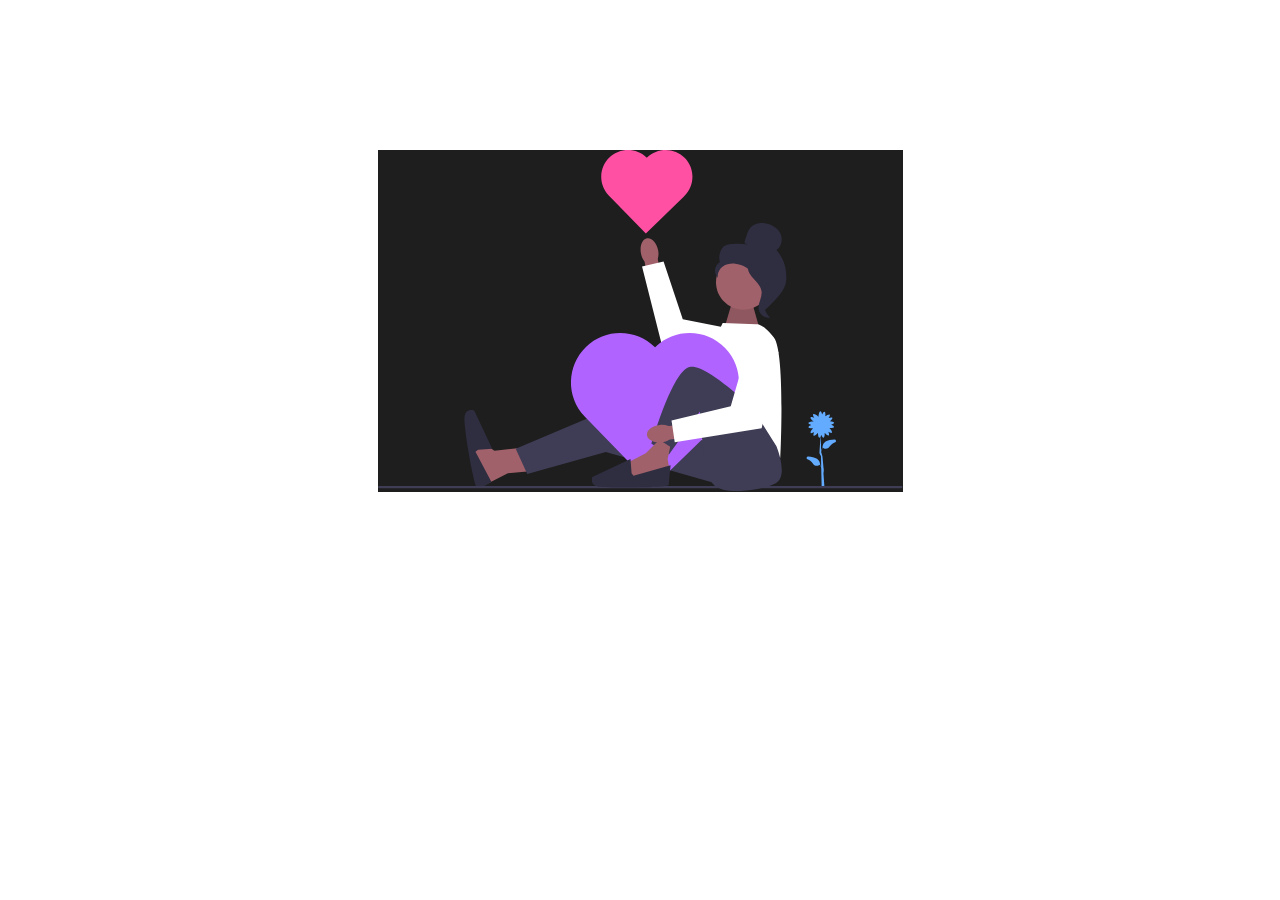
==== index.html @ 5d36877b "Add files via upload" ====
<!DOCTYPE html>
<html lang="en">
<head>
    <meta charset="UTF-8">
    <meta http-equiv="X-UA-Compatible" content="IE=edge">
    <meta name="viewport" content="width=, initial-scale=1.0">
    <title>Hi</title>
    <link href="stylesheet.css" rel="stylesheet">
</head>
<body>
    <svg width="525" height="342" viewBox="0 0 525 342" fill="none" xmlns="http://www.w3.org/2000/svg">
        <rect width="525" height="342" fill="#1E1E1E"/>
        <g clip-path="url(#clip0_0_1)">
        <path d="M146.064 297.497L116.445 300.716L102.28 291.058L94.0792 300.716L98.0154 321.096L102.523 337.193L129.853 323.313L151.859 321.321L146.064 297.497Z" fill="#A0616A"/>
        <path d="M296.088 263.371L224.617 262.084L137.693 298.785L149.283 323.896L227.836 302.004L349.53 336.774L332.789 254.357L296.088 263.371Z" fill="#3F3D56"/>
        <path d="M100.053 299.844L114.258 298.739L96.1899 260.568C96.1899 260.568 87.8194 257.612 86.5317 266.816C85.2439 276.021 96.2278 338.344 99.4472 338.344C102.667 338.344 113.469 332.042 113.469 332.042L97.4776 301.776L100.053 299.844H100.053Z" fill="#2F2E41"/>
        <path d="M456.349 289.393C454.92 289.546 453.36 289.777 451.7 290.115C444.665 291.548 444.519 296.325 444.581 297.42L444.533 297.39C443.826 298.525 443.383 299.673 443.115 300.757L442.793 286.116C443.001 285.682 443.191 285.189 443.349 284.685C443.875 286.306 444.739 287.838 445.483 287.737C446.45 287.605 446.872 284.758 446.692 282.734C447.922 284.319 449.993 286.014 450.774 285.491C451.398 285.074 451.028 283.354 450.347 281.792C451.767 282.647 453.34 283.209 453.828 282.666C454.494 281.925 452.898 279.395 451.426 277.983C453.396 278.167 455.901 277.853 456.066 276.956C456.201 276.218 454.71 275.286 453.114 274.686C454.717 274.263 456.216 273.526 456.166 272.798C456.107 271.932 453.882 271.352 451.962 271.264C453.41 270.131 454.741 268.565 454.334 267.857C453.96 267.205 452.219 267.458 450.613 268.031C451.564 266.673 452.232 265.142 451.723 264.618C451.089 263.965 448.84 265.092 447.305 266.337C447.604 264.397 447.453 261.949 446.583 261.727C445.855 261.542 444.823 262.966 444.116 264.518C443.804 262.889 443.171 261.344 442.44 261.344C441.4 261.344 440.557 264.48 440.557 266.524C440.557 266.639 440.56 266.748 440.565 266.852C440.461 266.731 440.341 266.604 440.205 266.472C438.739 265.048 435.901 263.468 435.176 264.214C434.667 264.738 435.335 266.269 436.286 267.628C434.68 267.054 432.94 266.802 432.566 267.453C432.063 268.328 434.212 270.512 435.958 271.572C435.853 271.559 435.743 271.548 435.625 271.54C433.587 271.401 430.4 272.029 430.329 273.067C430.279 273.796 431.778 274.532 433.382 274.955C431.786 275.555 430.294 276.487 430.43 277.226C430.594 278.122 433.099 278.436 435.069 278.252C433.598 279.664 432.002 282.194 432.668 282.935C433.156 283.478 434.729 282.916 436.149 282.061C435.467 283.624 435.097 285.343 435.721 285.76C436.546 286.312 438.809 284.391 440.002 282.739C439.88 284.761 440.364 287.538 441.324 287.648C441.725 287.694 442.151 287.266 442.534 286.606L441.447 302.344C441.193 304.176 442.819 305.372 442.964 306.127L443.199 316.784C442.934 316.025 442.577 315.249 442.097 314.478L442.049 314.508C442.111 313.412 441.965 308.635 434.93 307.203C433.27 306.865 431.711 306.634 430.281 306.48C428.593 306.299 427.935 308.609 429.459 309.355C431.667 310.436 433.744 311.798 434.827 313.41C437.595 317.533 441.42 315.15 441.963 314.78C442.571 315.791 442.969 316.809 443.22 317.778L443.345 323.438C443.315 323.572 443.293 323.647 443.292 323.652L443.35 323.67L443.651 337.366L446.447 337.344L445.447 323.344C445.615 322.588 446.132 320.016 445.447 317.344L444.447 306.344C444.504 306.633 444.445 306.335 444.447 306.344L443.143 302.021C443.333 300.684 443.773 299.18 444.667 297.692C445.211 298.062 449.035 300.445 451.803 296.323C452.886 294.71 454.963 293.348 457.171 292.268C458.696 291.521 458.037 289.211 456.349 289.393ZM443.578 321.798L443.525 319.403C443.632 320.309 443.626 321.126 443.578 321.798Z" fill="#63ABFF"/>
        <path d="M0 337.107C0 337.767 0.53003 338.297 1.19006 338.297H523.48C524.14 338.297 524.67 337.767 524.67 337.107C524.67 336.447 524.14 335.917 523.48 335.917H1.19006C0.53003 335.917 0 336.447 0 337.107Z" fill="#3F3D56"/>
        <path d="M346.553 177.511L353.636 153.687L374.24 153.043L382.61 182.662L346.553 177.511Z" fill="#A0616A"/>
        <path opacity="0.1" d="M346.553 177.511L353.636 153.687L374.24 153.043L382.61 182.662L346.553 177.511Z" fill="black"/>
        <path d="M378.182 174.194L344.7 172.906L334.319 194.251L318.301 288.805L402.328 307.799C402.328 307.799 407.479 202.203 395.889 187.394C384.299 172.584 378.182 174.194 378.182 174.194V174.194Z" fill="white"/>
        <path d="M280.123 100.149C278.727 92.6951 273.75 87.3736 269.006 88.2626C264.263 89.1516 261.551 95.9137 262.948 103.37C263.465 106.356 264.69 109.175 266.52 111.59L272.832 143.096L285.285 140.568L279.768 109.107C280.6 106.192 280.722 103.12 280.123 100.149V100.149Z" fill="#A0616A"/>
        <path d="M373.167 182.774L304.788 169.299L285.572 111.503L264.039 116.596L285.641 201.977L363.042 212.161L373.167 182.774Z" fill="white"/>
        <path d="M269.028 7.56667C268.961 7.63185 268.899 7.70042 268.833 7.76614C258.478 -2.5091 241.802 -2.5995 231.336 7.56279C220.833 17.7652 220.479 34.5135 230.54 45.1517L230.533 45.158L230.784 45.416L267.834 83.5638L306.24 46.263L306.133 46.1531C306.197 46.0916 306.264 46.0347 306.328 45.9723C316.934 35.6721 317.181 18.7247 306.881 8.11918C296.581 -2.48624 279.633 -2.7336 269.028 7.56667V7.56667Z" fill="#FF50A4"/>
        <path d="M277.367 196.936C277.243 197.056 277.129 197.182 277.007 197.303C257.936 178.379 227.222 178.212 207.947 196.929C188.604 215.719 187.95 246.566 206.48 266.159L206.468 266.17L206.93 266.646L275.167 336.905L345.902 268.206L345.705 268.003C345.824 267.89 345.947 267.785 346.065 267.67C365.598 248.699 366.054 217.486 347.083 197.954C328.112 178.421 296.899 177.965 277.367 196.936Z" fill="#B163FF"/>
        <path d="M398.464 296.209C398.464 296.209 411.342 326.472 397.177 333.554C383.011 340.637 344.211 346.432 334.637 333.554C325.062 320.677 321.843 261.44 321.843 261.44L290.937 304.58L273.552 293.634C273.552 293.634 294.156 220.875 311.541 217.012C328.925 213.149 375.285 259.508 375.285 259.508L398.464 296.209Z" fill="#3F3D56"/>
        <path d="M281.278 289.771L267.757 303.292L249.084 312.95L251.016 329.691L286.429 325.828L290.937 316.813L289.649 309.087L292.224 296.853L281.278 289.771Z" fill="#A0616A"/>
        <path d="M253.592 323.252L252.486 309.047L214.315 327.116C214.315 327.116 211.359 335.486 220.564 336.774C229.768 338.062 290.937 338.062 290.937 334.842C290.937 331.623 292.61 315.14 292.61 315.14L255.523 325.828L253.591 323.252H253.592Z" fill="#2F2E41"/>
        <path d="M281.731 274.905C274.184 275.653 268.454 280.153 268.931 284.956C269.408 289.758 275.911 293.043 283.46 292.294C286.479 292.036 289.393 291.058 291.957 289.443L323.891 285.869L322.445 273.244L290.625 276.03C287.793 274.95 284.743 274.564 281.731 274.905V274.905Z" fill="#A0616A"/>
        <path d="M372.065 189.325L352.749 256.289L293.512 270.454L296.731 292.346L383.655 278.181L400.47 201.945L372.065 189.325Z" fill="white"/>
        <path d="M365.363 159.726C380.475 159.726 392.726 147.475 392.726 132.363C392.726 117.251 380.475 105 365.363 105C350.251 105 338 117.251 338 132.363C338 147.475 350.251 159.726 365.363 159.726Z" fill="#A0616A"/>
        <path d="M368.829 93.8575C368.037 94.3197 366.976 93.6204 366.723 92.7395C366.469 91.8585 366.764 90.9232 367.058 90.0545C367.55 88.5969 368.042 87.1393 368.534 85.6817C369.581 82.5804 370.692 79.3707 372.96 77.0103C376.383 73.4475 381.822 72.5411 386.719 73.1977C393.007 74.041 399.212 77.446 402.136 83.0767C405.06 88.7074 403.815 96.5642 398.532 100.077C406.061 108.708 408.686 118.326 408.272 129.772C407.857 141.218 395.384 151.752 387.25 159.815C385.433 158.714 383.782 153.553 384.781 151.679C385.78 149.804 384.348 147.632 385.585 145.905C386.823 144.179 387.858 146.928 386.607 145.211C385.818 144.128 388.898 141.635 387.725 140.987C382.051 137.85 380.163 130.778 376.6 125.361C372.301 118.829 364.944 114.405 357.158 113.671C352.87 113.266 348.34 113.999 344.824 116.489C341.309 118.978 339.033 123.428 339.848 127.658C337.737 125.514 336.686 122.373 337.082 119.39C337.479 116.408 339.314 113.65 341.912 112.132C340.332 106.908 341.685 100.9 345.351 96.8576C349.018 92.8154 363.89 93.5038 369.243 94.5676L368.829 93.8575V93.8575Z" fill="#2F2E41"/>
        <path d="M369.66 113.829C376.749 114.595 381.868 120.735 386.19 126.406C388.681 129.675 391.291 133.285 391.228 137.394C391.165 141.549 388.387 145.112 387.06 149.05C384.89 155.485 387.005 163.142 392.17 167.552C387.066 168.521 381.548 164.694 380.667 159.574C379.642 153.614 384.16 147.861 383.625 141.837C383.153 136.53 378.971 132.445 375.415 128.477C371.86 124.509 368.52 119.243 370.156 114.173L369.66 113.829L369.66 113.829Z" fill="#2F2E41"/>
        </g>
        <defs>
        <clipPath id="clip0_0_1">
        <rect width="524.67" height="341.191" fill="white"/>
        </clipPath>
        </defs>
        </svg>
        
</body>
</html>
---- stylesheet.css ----
*{
    margin-top: 50px;
}
body{
    text-align: center;
}
#heart1{
    animation-name: heart1;
    animation-iteration-count: infinite;
    animation-duration: 4s;
    
}
@keyframes heart1{
    0%{color:rgb(255,80,164);}
    50% {color: crimson;}
    75%{color:darksalmon;}
    100%{color:blanchedalmond;}


}
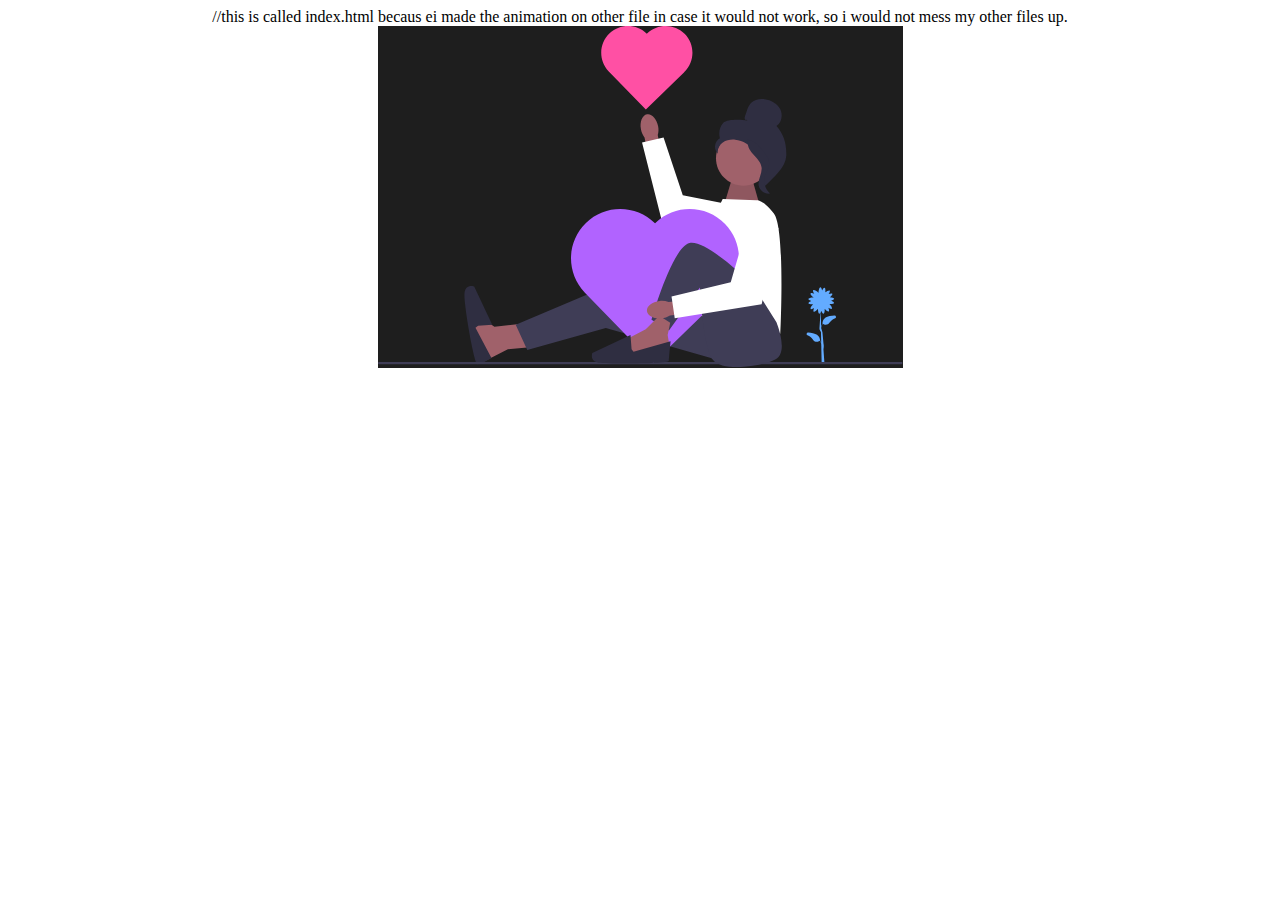
==== commit 2b2c5bbf: "Update index.html" ====
--- a/index.html
+++ b/index.html
@@ -1,3 +1,5 @@
+//this is called index.html becaus ei made the animation on other file in case it would not work, so i would not mess my other files up.
+
 <!DOCTYPE html>
 <html lang="en">
 <head>
@@ -40,4 +42,4 @@
         </svg>
         
 </body>
-</html>+</html>
--- a/stylesheet.css
+++ b/stylesheet.css
@@ -1,3 +1,5 @@
+//this stylesheet is for the css animation for the svg file
+
 *{
     margin-top: 50px;
 }
@@ -17,4 +19,4 @@
     100%{color:blanchedalmond;}
 
 
-}+}
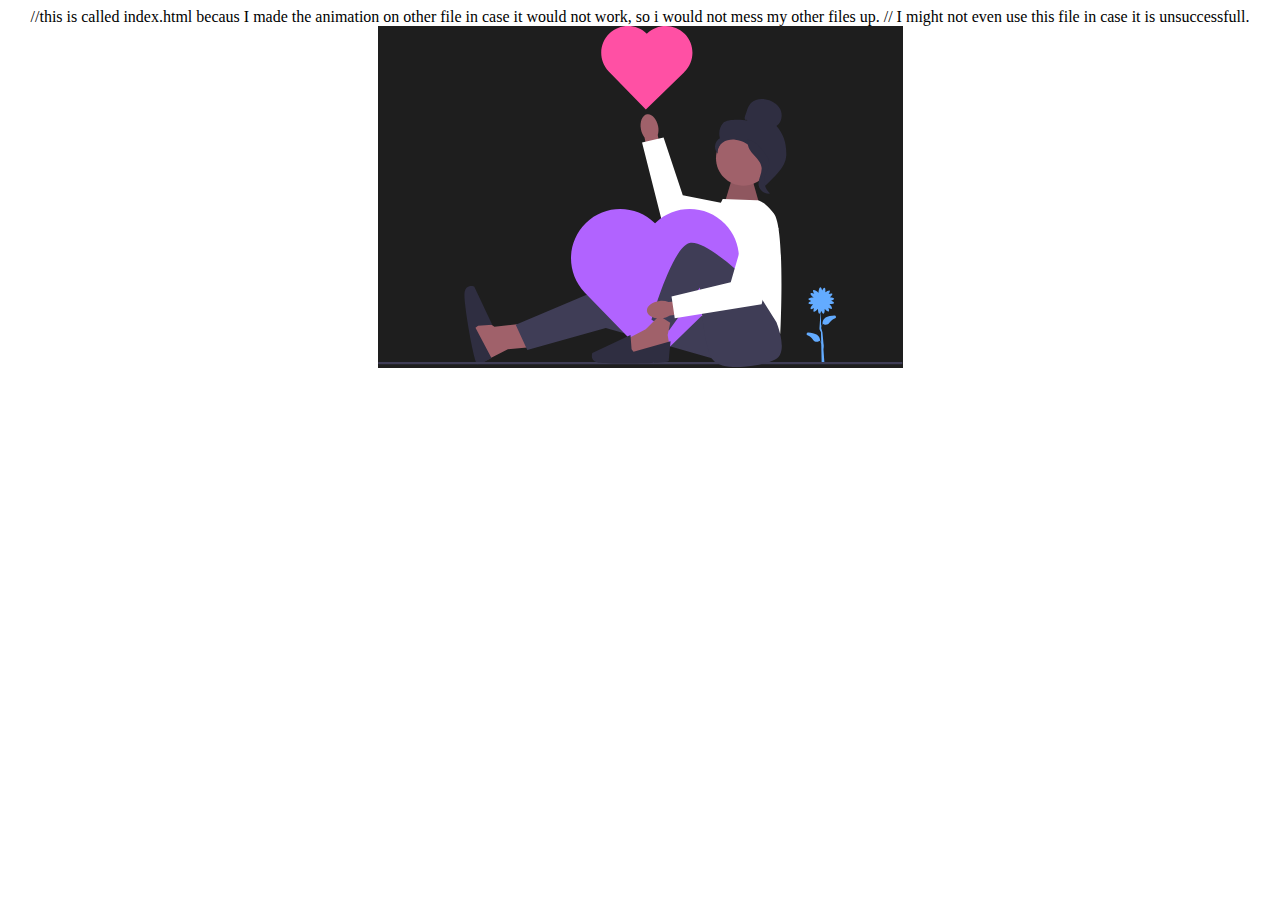
==== commit dea0697a: "index.html" ====
--- a/index.html
+++ b/index.html
@@ -1,4 +1,6 @@
-//this is called index.html becaus ei made the animation on other file in case it would not work, so i would not mess my other files up.
+//this is called index.html becaus I made the animation on other file in case it would not work, so i would not mess my other files up.
+// I might not even use this file in case it is unsuccessfull.
+
 
 <!DOCTYPE html>
 <html lang="en">
